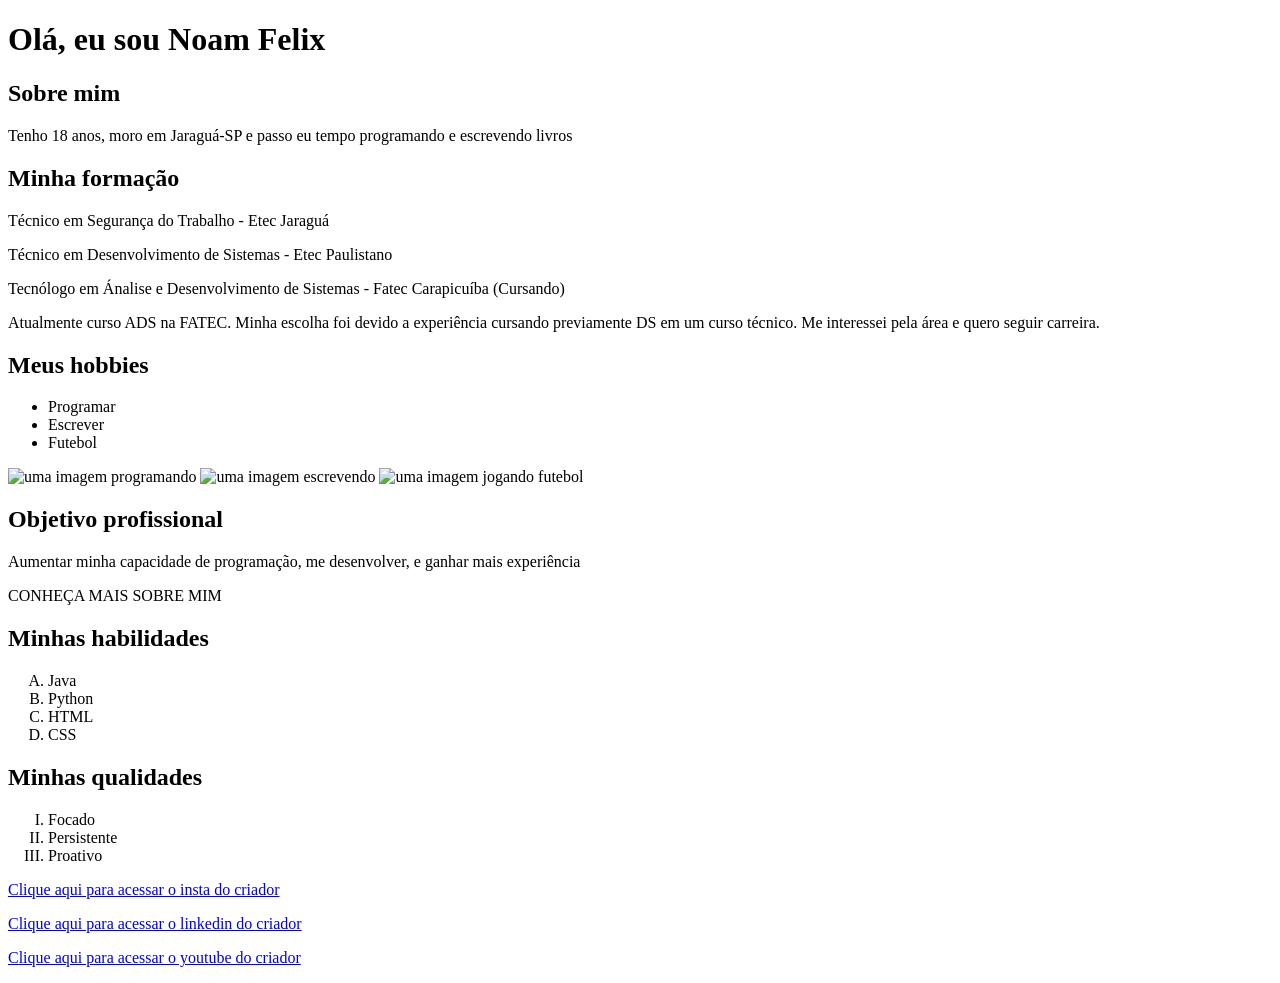
==== aula 5/index.html @ 05bc10f0 "Create index.html" ====
<!DOCTYPE html>
<html>
<head>
    <title>Portfolio Noam Felix</title>
    <link rel="stylesheet" href="css/style.css">
</head>
<body>
    <h1>Olá, eu sou Noam Felix</h1>

    <div class="sobre">
    <h2>Sobre mim</h2>
    <p>Tenho 18 anos, moro em Jaraguá-SP e passo eu tempo programando e escrevendo livros </p></div>

    <h2>Minha formação</h2>
    <p>Técnico em Segurança do Trabalho - Etec Jaraguá</p>
    <p>Técnico em Desenvolvimento de Sistemas - Etec Paulistano</p>
    <p>Tecnólogo em Ánalise e Desenvolvimento de Sistemas - Fatec Carapicuíba (Cursando)</p>
    <p>Atualmente curso ADS na FATEC. Minha escolha foi devido a experiência cursando previamente
        DS em um curso técnico. Me interessei pela área e quero seguir carreira.
    </p>


    <h2>Meus hobbies</h2>
    <ul>
        <li>Programar</li>
        <li>Escrever</li>
        <li>Futebol</li>
    </ul>

    <img class="img" src="imagens/computer-program-coding-screen.jpg" alt="uma imagem programando">
    <img class="img" src="imagens/images.jpg" alt="uma imagem escrevendo">
    <img class="img" src="imagens/RPF-futebol-chute-2025-04-1140.jpg" alt="uma imagem jogando futebol">

    <h2>Objetivo profissional</h2>
    <p>Aumentar minha capacidade de programação, me desenvolver, e ganhar mais experiência</p>

    <section id="sobre">
        <div><p>CONHEÇA MAIS SOBRE MIM</p>
        <h2>Minhas habilidades</h2>

        <ol type="A">
        <li>Java</li>
        <li>Python</li>
        <li>HTML</li>
        <li>CSS</li>
        
    </ol>

    <h2>Minhas qualidades</h2>

    <ol type="I">
        <li>Focado</li>
        <li>Persistente</li>
        <li>Proativo</li>
    </ol>

    </div>
    </section>

<section id="links"></section>

<p><a href="https://www.instagram.com/noam_felix/">Clique aqui para acessar o insta do criador</a></p>
<p><a href="https://br.linkedin.com/in/noamfelix-dev">Clique aqui para acessar o linkedin do criador</a></p>
<p><a href="https://www.youtube.com/@noamfelix/featured">Clique aqui para acessar o youtube do criador</a></p>
</body>
</html>
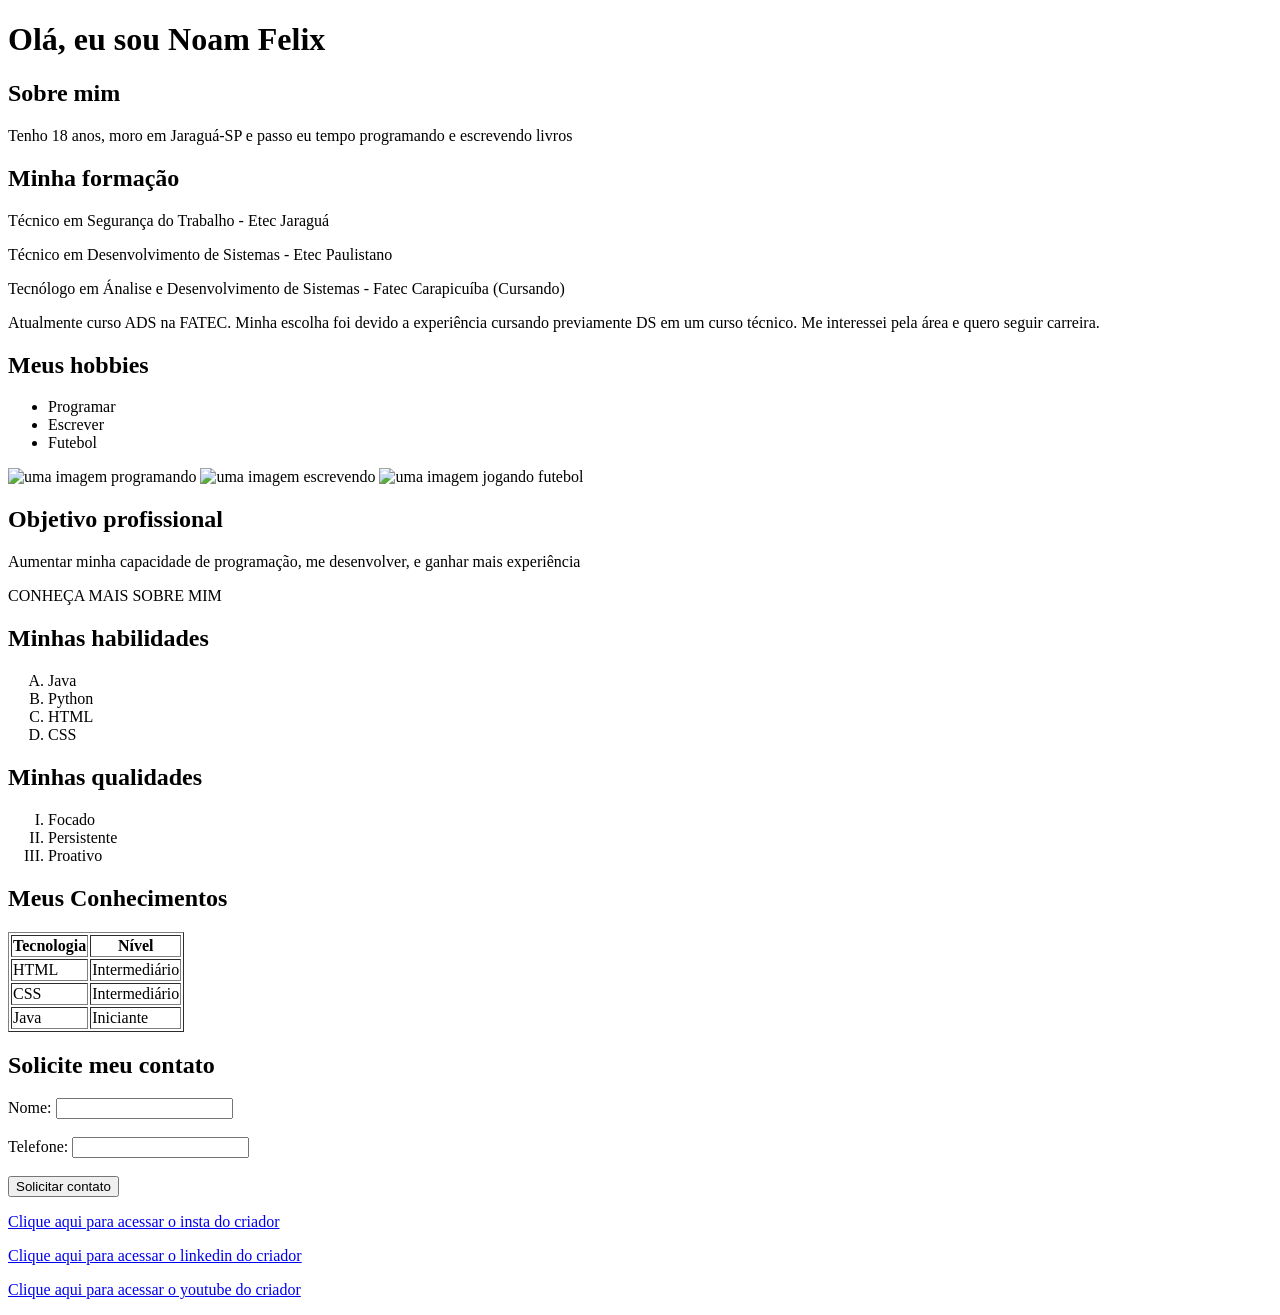
==== commit feb00791: "Create index.html" ====
--- a/aula 5/index.html
+++ b/aula 5/index.html
@@ -57,6 +57,37 @@
     </div>
     </section>
 
+<h2>Meus Conhecimentos</h2>
+
+<table border="1">
+    <tr>
+        <th>Tecnologia</th>
+        <th>Nível</th>
+    </tr>
+    <tr>
+        <td>HTML</td>
+        <td>Intermediário</td>
+    </tr>
+    <tr>
+        <td>CSS</td>
+        <td>Intermediário</td>
+    </tr>
+    <tr>
+        <td>Java</td>
+        <td>Iniciante</td>
+    </tr>
+</table>
+<h2>Solicite meu contato</h2>
+<form>
+    <label for="nome">Nome:</label>
+    <input type="text" id="nome" name="nome" required>
+    <br><br>
+    <label for="telefone">Telefone:</label>
+    <input type="tel" id="telefone" name="telefone" required>
+    <br><br>
+    <button type="submit">Solicitar contato</button>
+</form>
+  
 <section id="links"></section>
 
 <p><a href="https://www.instagram.com/noam_felix/">Clique aqui para acessar o insta do criador</a></p>
